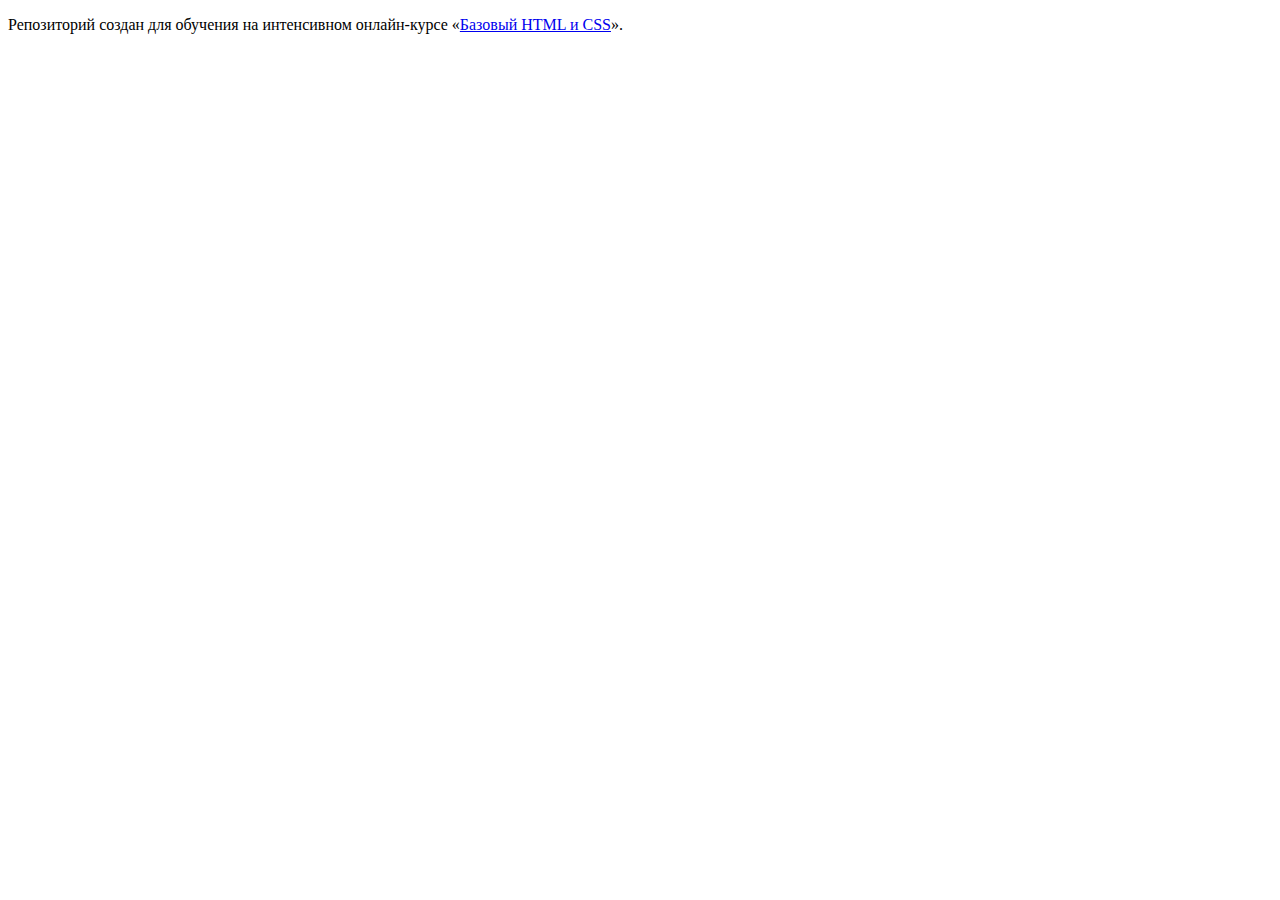
==== index.html @ b2f4317e ":hatching_chick:" ====
<!DOCTYPE html>
<html lang="ru">
  <head>
    <meta charset="utf-8">
    <title>HTML Academy: Барбершоп</title>
  </head>
  <body>

    <p>Репозиторий создан для обучения на интенсивном онлайн‑курсе «<a href="https://htmlacademy.ru/intensive/htmlcss">Базовый HTML и CSS</a>».</p>

  </body>
</html>
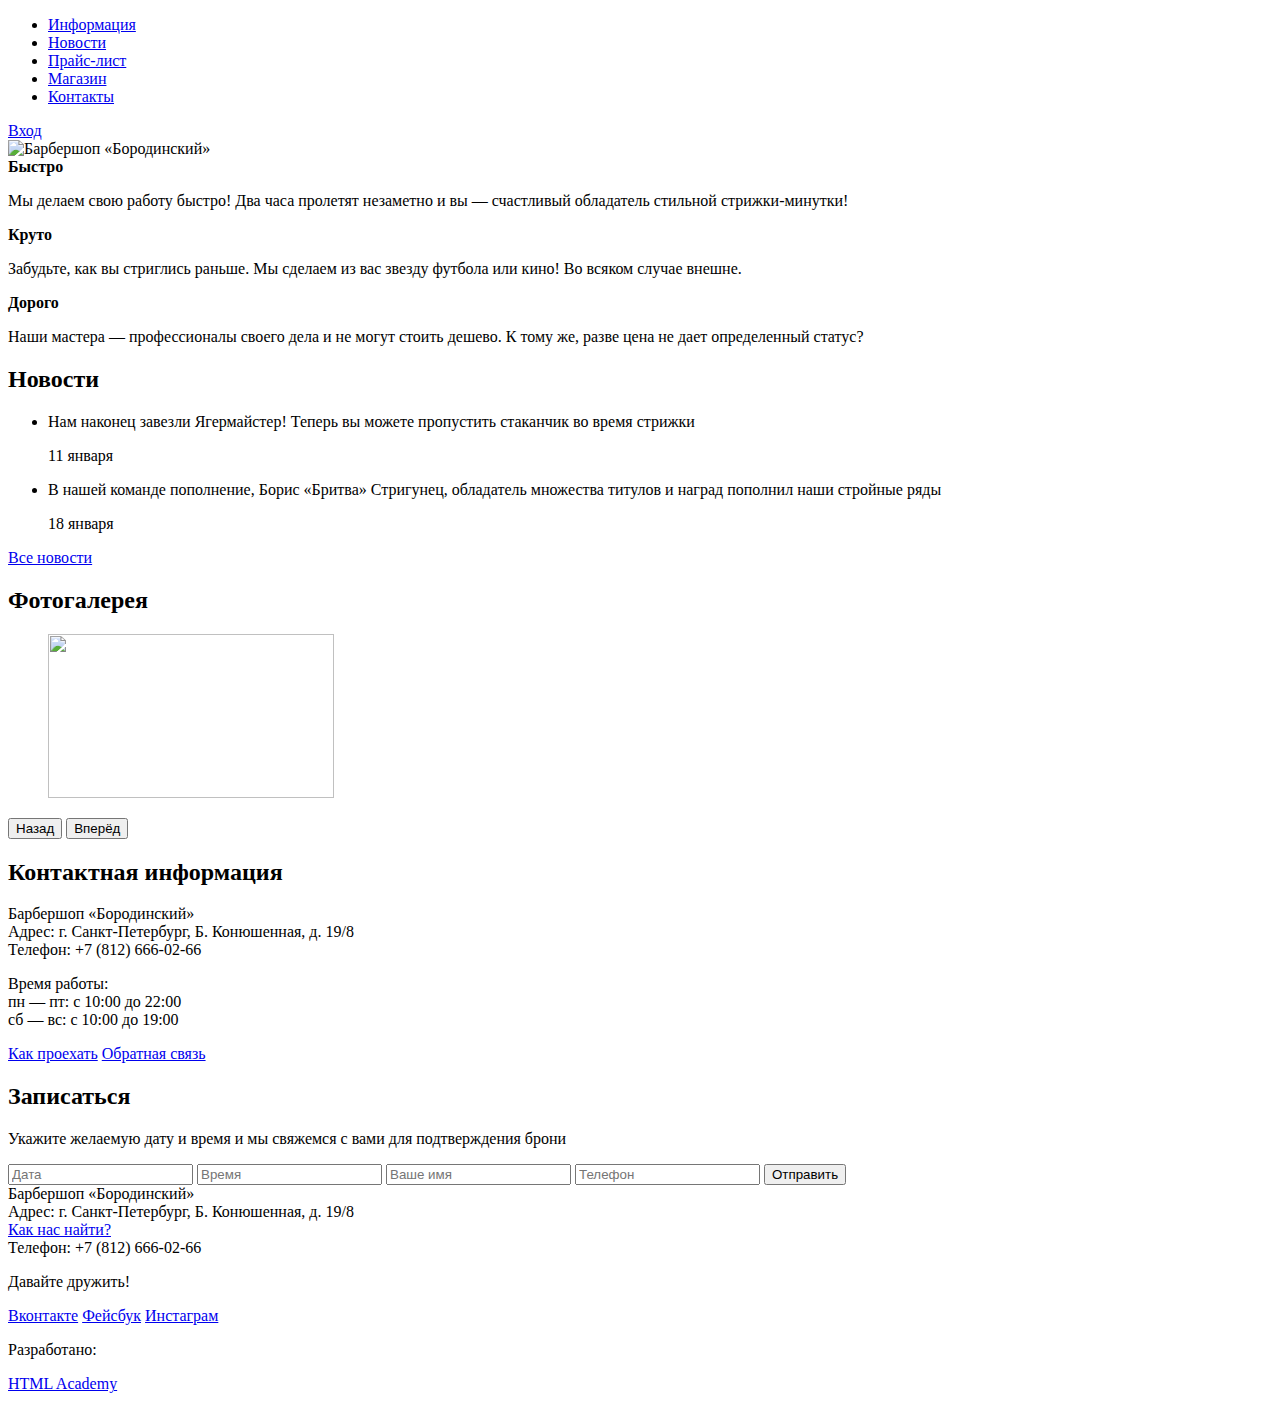
==== commit 28b558f0: "Добавил 3 размеченные страницы" ====
--- a/index.html
+++ b/index.html
@@ -5,8 +5,124 @@
     <title>HTML Academy: Барбершоп</title>
   </head>
   <body>
-
-    <p>Репозиторий создан для обучения на интенсивном онлайн‑курсе «<a href="https://htmlacademy.ru/intensive/htmlcss">Базовый HTML и CSS</a>».</p>
-
+    <header class="main-header">
+      <div class="container">
+        <nav class="main-navigation">
+          <ul>
+            <li>
+              <a href="#">Информация</a>
+            </li>
+            <li>
+              <a href="#">Новости</a>
+            </li>
+            <li>
+              <a href="#">Прайс-лист</a>
+            </li>
+            <li>
+              <a href="#">Магазин</a>
+            </li>
+            <li>
+              <a href="#">Контакты</a>
+            </li>
+          </ul>
+        </nav>
+        <div class="user-block">
+          <a class="login" href="#">Вход</a>
+        </div>
+      </div>
+    </header>
+    <main class="container">
+      <div class="index-logo">
+        <img src="img/index-logo.png" width="368" height="204" alt="Барбершоп «Бородинский»">
+      </div>
+      <section class="features">
+        <div class="features-item">
+          <b class="features-name">Быстро</b>
+          <p>Мы делаем свою работу быстро! Два часа пролетят незаметно и вы — счастливый обладатель стильной стрижки-минутки!</p>
+        </div>
+        <div class="features-item">
+          <b class="features-name">Круто</b>
+          <p>Забудьте, как вы стриглись раньше. Мы сделаем из вас звезду футбола или кино! Во всяком случае внешне.</p>
+        </div>
+        <div class="features-item">
+          <b class="features-name">Дорого</b>
+          <p>Наши мастера — профессионалы своего дела и не могут стоить дешево. К тому же, разве цена не дает определенный статус?</p>
+        </div>
+      </section>
+      <div class="index-content">
+        <div class="index-content-left">
+          <h2 class="index-content-title">Новости</h2>
+          <ul class="news-preview">
+            <li>
+              <p>Нам наконец завезли Ягермайстер! Теперь вы можете пропустить стаканчик во время стрижки</p>
+              <time datetime="2016-01-11">11 января</time>
+            </li>
+            <li>
+              <p>В нашей команде пополнение, Борис «Бритва» Стригунец, обладатель множества титулов и наград пополнил наши стройные ряды</p>
+              <time datetime="2016-01-18">18 января</time>
+            </li>
+          </ul>
+          <a class="btn" href="#">Все новости</a>
+        </div>
+        <div class="index-content-right">
+          <h2 class="index-content-title">Фотогалерея</h2>
+          <div class="gallery">
+            <figure class="gallery-content">
+              <img src="img/photo-1.jpg" width="286" height="164" alt="">
+            </figure>
+            <button class="btn gallery-prev" type="button">Назад</button>
+            <button class="btn gallery-next" type="button">Вперёд</button>
+          </div>
+        </div>
+      </div>
+      <div class="index-content">
+        <div class="index-content-left">
+          <h2 class="index-content-title">Контактная информация</h2>
+          <p>
+            Барбершоп «Бородинский»<br>
+            Адрес: г. Санкт-Петербург, Б. Конюшенная, д. 19/8<br>
+            Телефон: +7 (812) 666-02-66
+          </p>
+          <p>
+            Время работы:<br>
+            пн — пт: с 10:00 до 22:00<br>
+            сб — вс: с 10:00 до 19:00
+          </p>
+          <a class="btn" href="#">Как проехать</a>
+          <a class="btn" href="#">Обратная связь</a>
+        </div>
+        <div class="index-content-right">
+          <h2 class="index-content-title">Записаться</h2>
+          <p>Укажите желаемую дату и время и мы свяжемся с вами для подтверждения брони</p>
+          <form class="appointment-form" action="https://echo.htmlacademy.ru" method="post">
+            <input type="text" name="date" value="" placeholder="Дата">
+            <input type="text" name="time" value="" placeholder="Время">
+            <input type="text" name="name" value="" placeholder="Ваше имя">
+            <input type="tel" name="phone" value="" placeholder="Телефон">
+            <button class="btn" type="submit">Отправить</button>
+          </form>
+        </div>
+      </div>
+    </main>
+    <footer class="main-footer">
+      <div class="container">
+        <section class="footer-contacts">
+          Барбершоп «Бородинский»<br>
+          Адрес: г. Санкт-Петербург, Б. Конюшенная, д. 19/8<br>
+          <a href="#">Как нас найти?</a><br>
+          Телефон: +7 (812) 666-02-66
+        </section>
+        <section class="footer-social">
+          <p>Давайте дружить!</p>
+          <a class="social-btn social-btn-vk" href="#">Вконтакте</a>
+          <a class="social-btn social-btn-fb" href="#">Фейсбук</a>
+          <a class="social-btn social-btn-inst" href="#">Инстаграм</a>
+        </section>
+        <section class="footer-copyright">
+          <p>Разработано:</p>
+          <a class="btn" href="https://htmlacademy.ru">HTML Academy</a>
+        </section>
+      </div>
+    </footer>
   </body>
 </html>
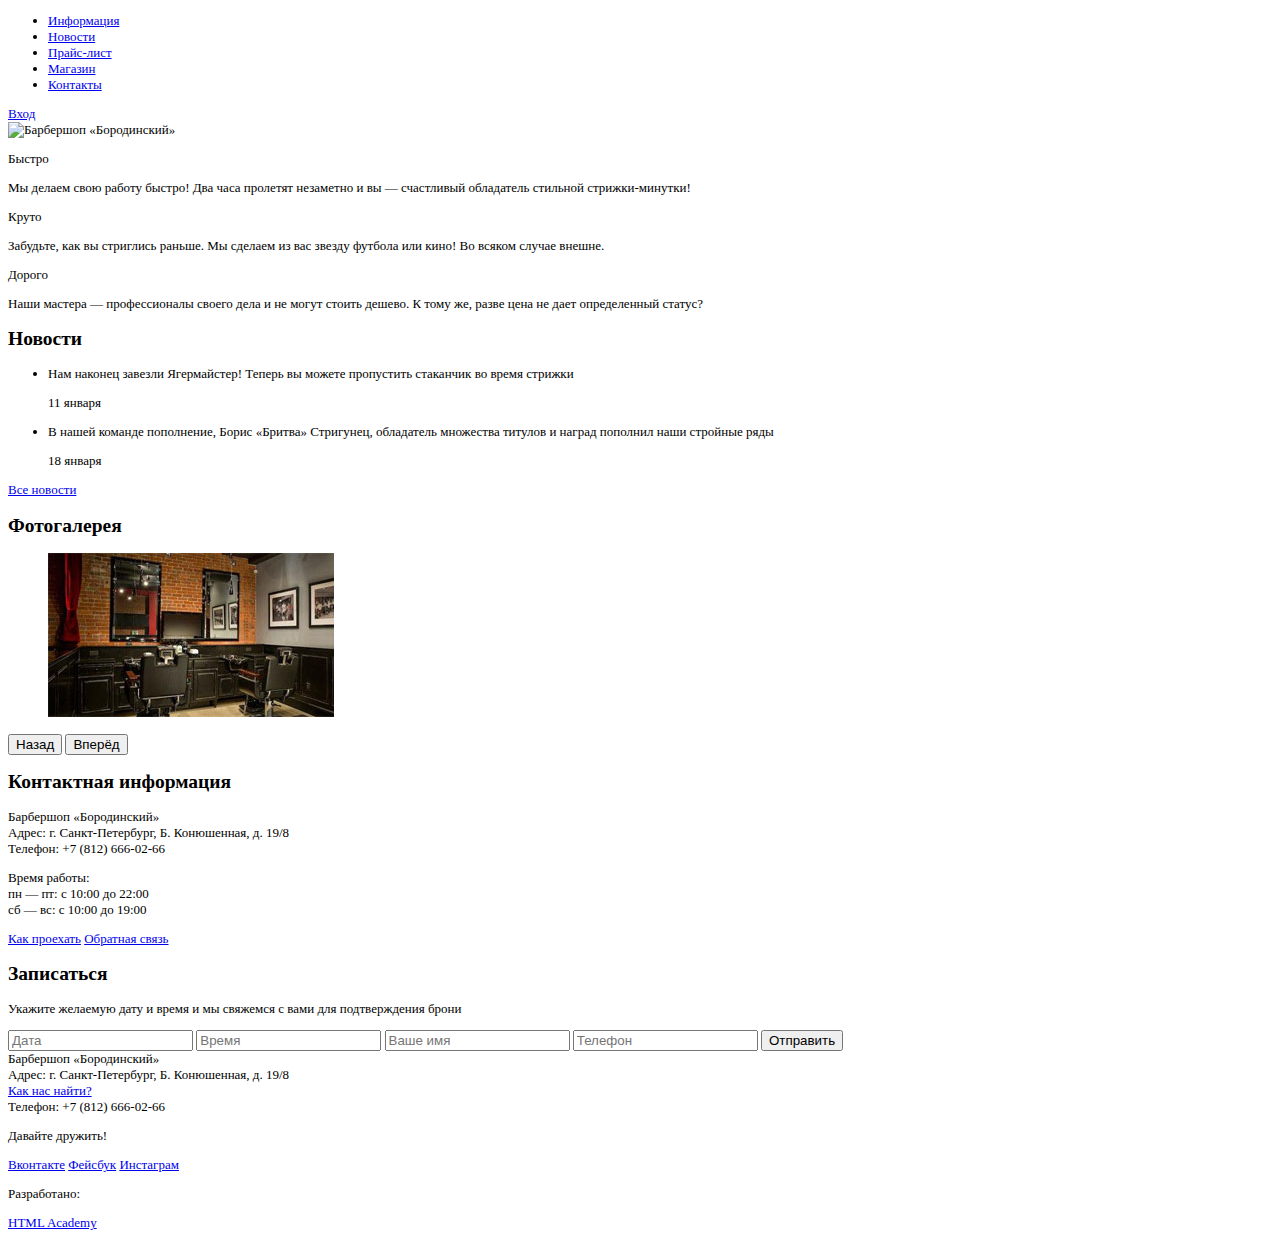
==== commit d8e69898: "Некоторые стили и графика" ====
--- a/index.html
+++ b/index.html
@@ -1,128 +1,159 @@
 <!DOCTYPE html>
 <html lang="ru">
-  <head>
-    <meta charset="utf-8">
-    <title>HTML Academy: Барбершоп</title>
-  </head>
-  <body>
-    <header class="main-header">
-      <div class="container">
-        <nav class="main-navigation">
-          <ul>
-            <li>
-              <a href="#">Информация</a>
-            </li>
-            <li>
-              <a href="#">Новости</a>
-            </li>
-            <li>
-              <a href="#">Прайс-лист</a>
-            </li>
-            <li>
-              <a href="#">Магазин</a>
-            </li>
-            <li>
-              <a href="#">Контакты</a>
-            </li>
-          </ul>
-        </nav>
-        <div class="user-block">
-          <a class="login" href="#">Вход</a>
-        </div>
-      </div>
-    </header>
-    <main class="container">
-      <div class="index-logo">
-        <img src="img/index-logo.png" width="368" height="204" alt="Барбершоп «Бородинский»">
-      </div>
-      <section class="features">
-        <div class="features-item">
-          <b class="features-name">Быстро</b>
-          <p>Мы делаем свою работу быстро! Два часа пролетят незаметно и вы — счастливый обладатель стильной стрижки-минутки!</p>
-        </div>
-        <div class="features-item">
-          <b class="features-name">Круто</b>
-          <p>Забудьте, как вы стриглись раньше. Мы сделаем из вас звезду футбола или кино! Во всяком случае внешне.</p>
-        </div>
-        <div class="features-item">
-          <b class="features-name">Дорого</b>
-          <p>Наши мастера — профессионалы своего дела и не могут стоить дешево. К тому же, разве цена не дает определенный статус?</p>
-        </div>
-      </section>
-      <div class="index-content">
-        <div class="index-content-left">
-          <h2 class="index-content-title">Новости</h2>
-          <ul class="news-preview">
-            <li>
-              <p>Нам наконец завезли Ягермайстер! Теперь вы можете пропустить стаканчик во время стрижки</p>
-              <time datetime="2016-01-11">11 января</time>
-            </li>
-            <li>
-              <p>В нашей команде пополнение, Борис «Бритва» Стригунец, обладатель множества титулов и наград пополнил наши стройные ряды</p>
-              <time datetime="2016-01-18">18 января</time>
-            </li>
-          </ul>
-          <a class="btn" href="#">Все новости</a>
-        </div>
-        <div class="index-content-right">
-          <h2 class="index-content-title">Фотогалерея</h2>
-          <div class="gallery">
-            <figure class="gallery-content">
-              <img src="img/photo-1.jpg" width="286" height="164" alt="">
-            </figure>
-            <button class="btn gallery-prev" type="button">Назад</button>
-            <button class="btn gallery-next" type="button">Вперёд</button>
-          </div>
-        </div>
-      </div>
-      <div class="index-content">
-        <div class="index-content-left">
-          <h2 class="index-content-title">Контактная информация</h2>
-          <p>
-            Барбершоп «Бородинский»<br>
-            Адрес: г. Санкт-Петербург, Б. Конюшенная, д. 19/8<br>
-            Телефон: +7 (812) 666-02-66
-          </p>
-          <p>
-            Время работы:<br>
-            пн — пт: с 10:00 до 22:00<br>
-            сб — вс: с 10:00 до 19:00
-          </p>
-          <a class="btn" href="#">Как проехать</a>
-          <a class="btn" href="#">Обратная связь</a>
-        </div>
-        <div class="index-content-right">
-          <h2 class="index-content-title">Записаться</h2>
-          <p>Укажите желаемую дату и время и мы свяжемся с вами для подтверждения брони</p>
-          <form class="appointment-form" action="https://echo.htmlacademy.ru" method="post">
-            <input type="text" name="date" value="" placeholder="Дата">
-            <input type="text" name="time" value="" placeholder="Время">
-            <input type="text" name="name" value="" placeholder="Ваше имя">
-            <input type="tel" name="phone" value="" placeholder="Телефон">
-            <button class="btn" type="submit">Отправить</button>
-          </form>
-        </div>
-      </div>
-    </main>
-    <footer class="main-footer">
-      <div class="container">
-        <section class="footer-contacts">
-          Барбершоп «Бородинский»<br>
-          Адрес: г. Санкт-Петербург, Б. Конюшенная, д. 19/8<br>
-          <a href="#">Как нас найти?</a><br>
-          Телефон: +7 (812) 666-02-66
-        </section>
-        <section class="footer-social">
-          <p>Давайте дружить!</p>
-          <a class="social-btn social-btn-vk" href="#">Вконтакте</a>
-          <a class="social-btn social-btn-fb" href="#">Фейсбук</a>
-          <a class="social-btn social-btn-inst" href="#">Инстаграм</a>
-        </section>
-        <section class="footer-copyright">
-          <p>Разработано:</p>
-          <a class="btn" href="https://htmlacademy.ru">HTML Academy</a>
-        </section>
-      </div>
-    </footer>
-  </body>
-</html>
+
+<head>
+	<meta charset="utf-8">
+	<title>HTML Academy: Барбершоп</title>
+	<link rel="stylesheet" href="css/style.css">
+</head>
+
+<body>
+
+	<header>
+
+		<div class="container">
+
+			<nav class="main-navigation">
+				<ul>
+					<li><a href="#">Информация</a></li>
+					<li><a href="#">Новости</a></li>
+					<li><a href="catalog.html">Прайс-лист</a></li>
+					<li><a href="#">Магазин</a></li>
+					<li><a href="#">Контакты</a></li>
+				</ul>
+			</nav>
+
+			<div class="user-block">
+				<a class="login" href="#">Вход</a>
+			</div>
+
+		</div>
+
+	</header>
+
+	<main>
+
+		<div class="container">
+
+			<div class="index-logo">
+				<img src="img/logo.png" alt="Барбершоп «Бородинский»">
+			</div>
+
+			<section class="features">
+
+				<div class="features-item">
+					<p class="features-name">Быстро</p>
+					<p>Мы делаем свою работу быстро! Два часа пролетят незаметно и вы — счастливый обладатель стильной стрижки-минутки!</p>
+				</div>
+
+				<div class="features-item">
+					<p class="features-name">Круто</p>
+					<p>Забудьте, как вы стриглись раньше. Мы сделаем из вас звезду футбола или кино! Во всяком случае внешне.</p>
+				</div>
+
+				<div class="features-item">
+					<p class="features-name">Дорого</p>
+					<p>Наши мастера — профессионалы своего дела и не могут стоить дешево. К тому же, разве цена не дает определенный статус?</p>
+				</div>
+
+			</section>
+
+			<div class="index-content">
+
+				<div class="index-content-left">
+					<h2 class="index-content-title">Новости</h2>
+					<ul class="news-preview">
+						<li>
+							<p>Нам наконец завезли Ягермайстер! Теперь вы можете пропустить стаканчик во время стрижки</p>
+							<time datetime="2016-01-11">11 января</time>
+						</li>
+						<li>
+							<p>В нашей команде пополнение, Борис «Бритва» Стригунец, обладатель множества титулов и наград пополнил наши стройные ряды</p>
+							<time datetime="2016-01-18">18 января</time>
+						</li>
+					</ul>
+					<a class="btn" href="#">Все новости</a>
+				</div>
+
+				<div class="index-content-right">
+
+					<h2 class="index-content-title">Фотогалерея</h2>
+
+					<div class="gallery">
+						<figure class="gallery-content">
+							<img src="img/galery_photo.jpg" alt="">
+						</figure>
+						<button class="btn gallery-prev" type="button">Назад</button>
+						<button class="btn gallery-next" type="button">Вперёд</button>
+					</div>
+
+				</div>
+
+			</div>
+
+			<div class="index-content">
+
+				<div class="index-content-left">
+					<h2 class="index-content-title">Контактная информация</h2>
+					<p>
+						Барбершоп «Бородинский»<br>
+						Адрес: г. Санкт-Петербург, Б. Конюшенная, д. 19/8<br>
+						Телефон: +7 (812) 666-02-66
+					</p>
+					<p>
+						Время работы:<br>
+						пн — пт: с 10:00 до 22:00<br>
+						сб — вс: с 10:00 до 19:00
+					</p>
+					<a class="btn" href="#">Как проехать</a>
+					<a class="btn" href="#">Обратная связь</a>
+				</div>
+
+				<div class="index-content-right">
+					<h2 class="index-content-title">Записаться</h2>
+					<p>Укажите желаемую дату и время и мы свяжемся с вами для подтверждения брони</p>
+					<form class="appointment-form" action="https://echo.htmlacademy.ru" method="post">
+						<input type="text" name="date" value="" placeholder="Дата">
+						<input type="text" name="time" value="" placeholder="Время">
+						<input type="text" name="name" value="" placeholder="Ваше имя">
+						<input type="tel" name="phone" value="" placeholder="Телефон">
+						<button class="btn" type="submit">Отправить</button>
+					</form>
+				</div>
+
+			</div>
+
+		</div>
+
+	</main>
+
+	<footer>
+
+		<div class="container">
+
+			<section class="footer-contacts">
+				Барбершоп «Бородинский»<br>
+				Адрес: г. Санкт-Петербург, Б. Конюшенная, д. 19/8<br>
+				<a href="#">Как нас найти?</a><br>
+				Телефон: +7 (812) 666-02-66
+			</section>
+
+			<section class="footer-social">
+				<p>Давайте дружить!</p>
+				<a class="social-btn social-btn-vk" href="#">Вконтакте</a>
+				<a class="social-btn social-btn-fb" href="#">Фейсбук</a>
+				<a class="social-btn social-btn-inst" href="#">Инстаграм</a>
+			</section>
+
+			<section class="footer-copyright">
+				<p>Разработано:</p>
+				<a class="btn" href="https://htmlacademy.ru">HTML Academy</a>
+			</section>
+
+		</div>
+
+	</footer>
+
+</body>
+
+</html>--- a/css/style.css
+++ b/css/style.css
@@ -0,0 +1,3 @@
+body {
+	font-size: 13px;
+}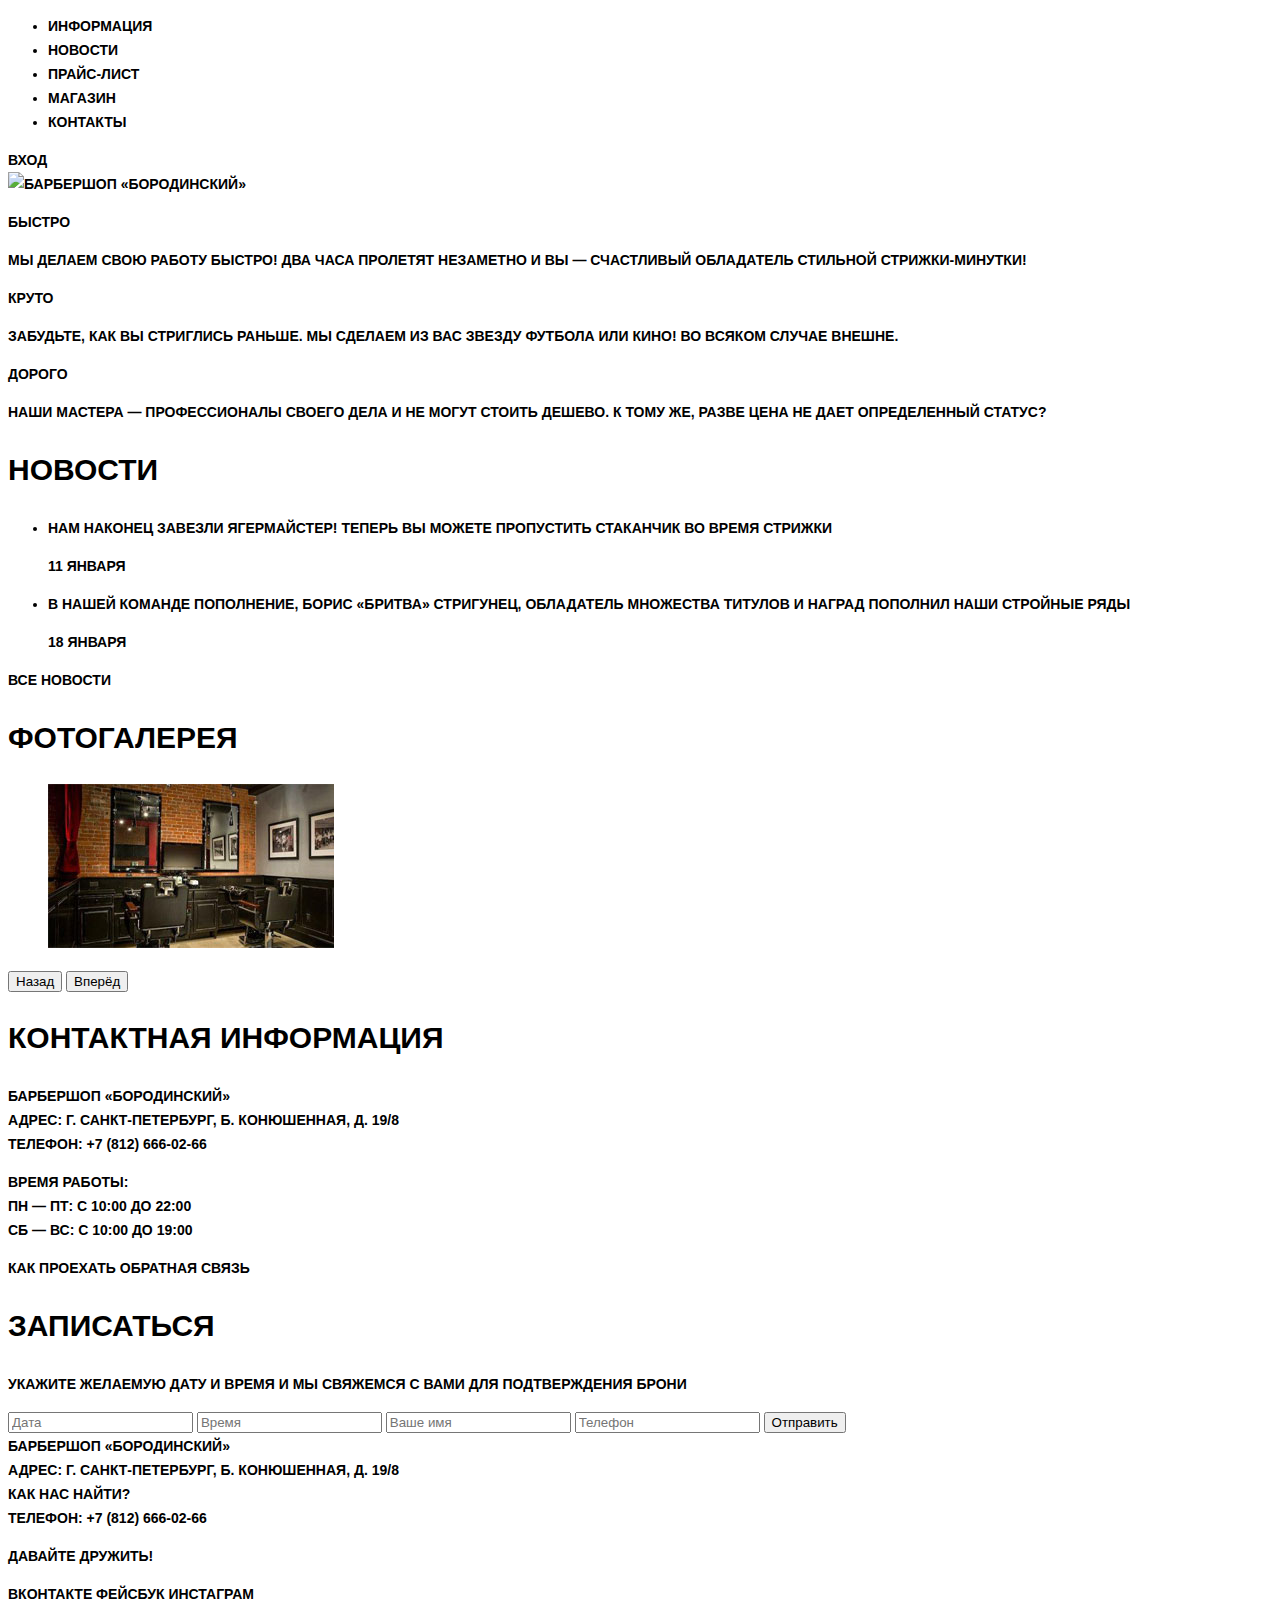
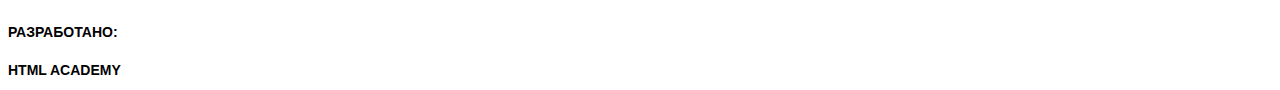
==== commit 749da75e: "В первом коммите не все стили сохранил" ====
--- a/index.html
+++ b/index.html
@@ -14,6 +14,7 @@
 		<div class="container">
 
 			<nav class="main-navigation">
+
 				<ul>
 					<li><a href="#">Информация</a></li>
 					<li><a href="#">Новости</a></li>
@@ -21,6 +22,7 @@
 					<li><a href="#">Магазин</a></li>
 					<li><a href="#">Контакты</a></li>
 				</ul>
+				
 			</nav>
 
 			<div class="user-block">
--- a/css/style.css
+++ b/css/style.css
@@ -1,3 +1,25 @@
 body {
-	font-size: 13px;
-}+	font-size: 14px;
+	font-family: "PT Sans Narrow", Arial, sans-serif;
+	font-weight: bold;
+	line-height: 24px;
+	text-transform: uppercase;
+	color: #000000;
+}
+
+h1, h2 {
+	font-size: 30px;
+	line-height: 42px;
+}
+
+.product-description h2,
+.shopping-options h2 {
+	font-size: 24px;
+	line-height: 30px;
+}
+
+a {
+	text-decoration: none;
+	color: #000000;
+}
+
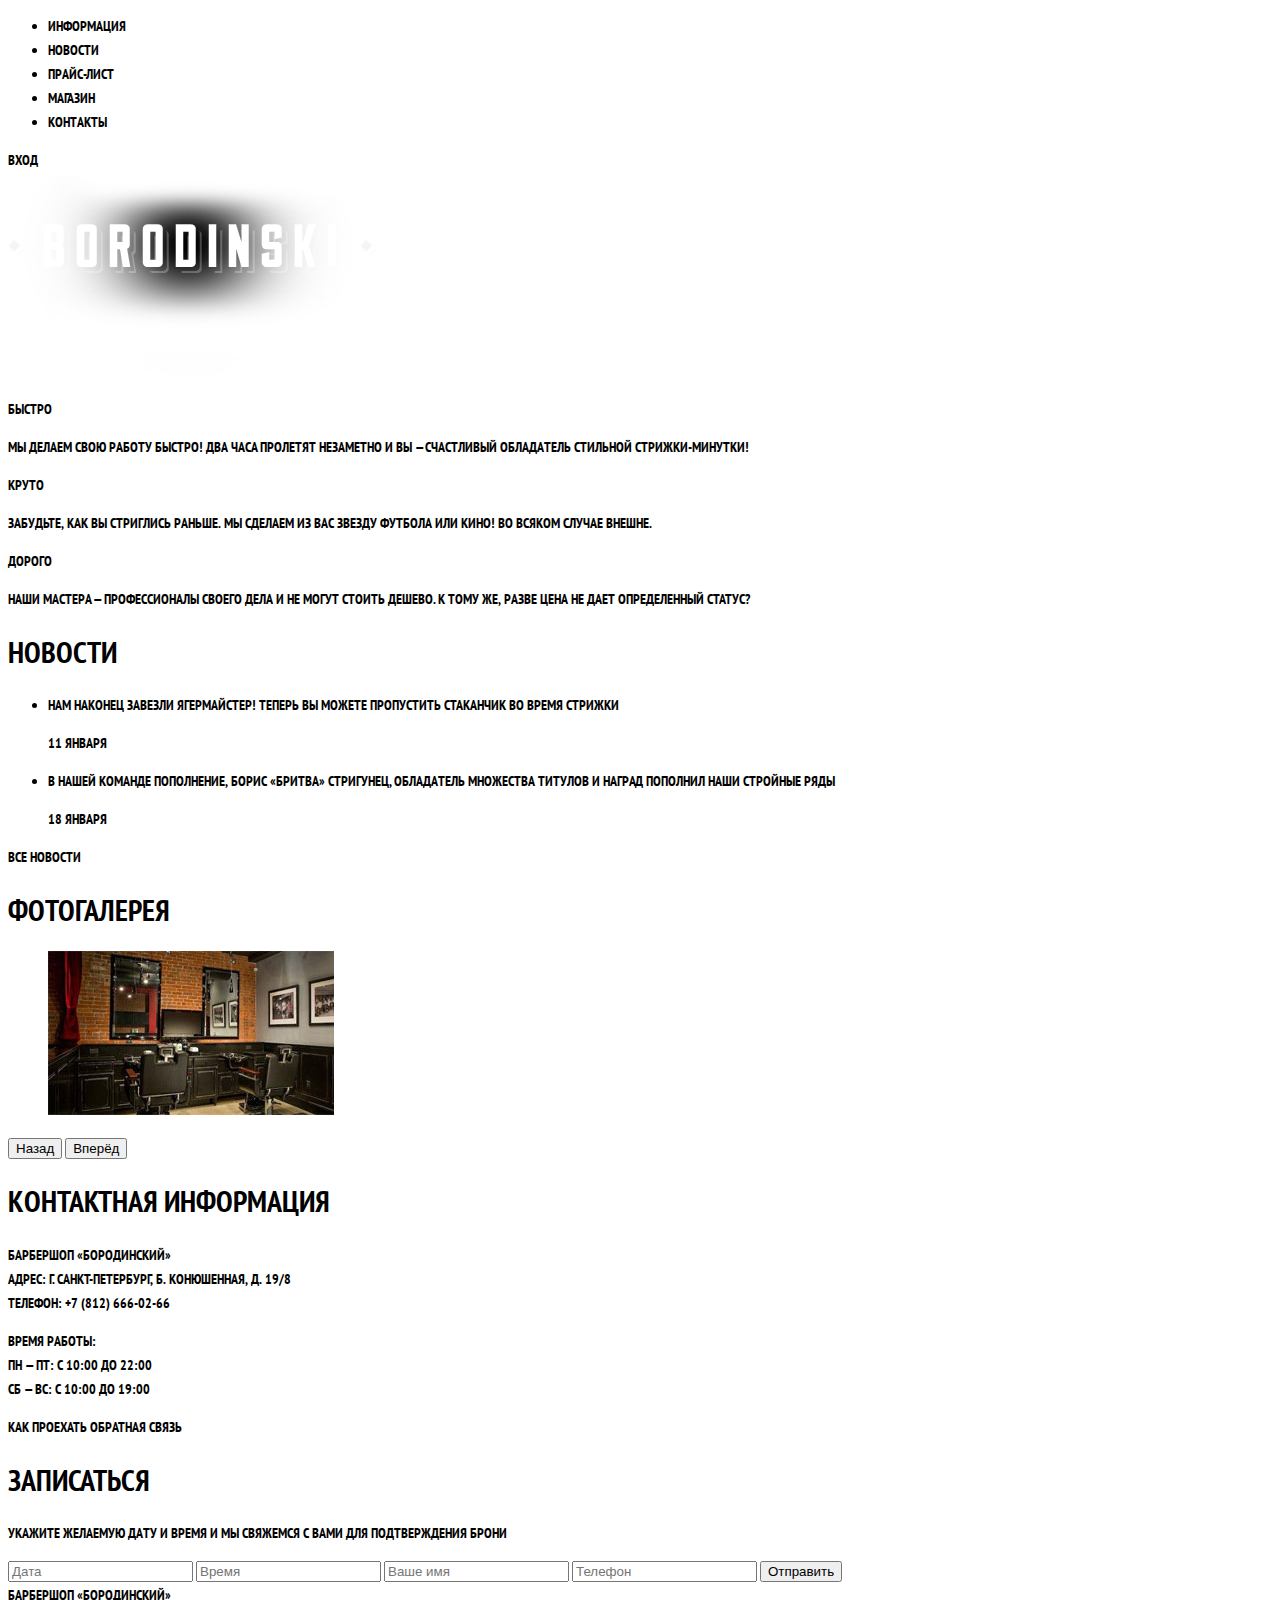
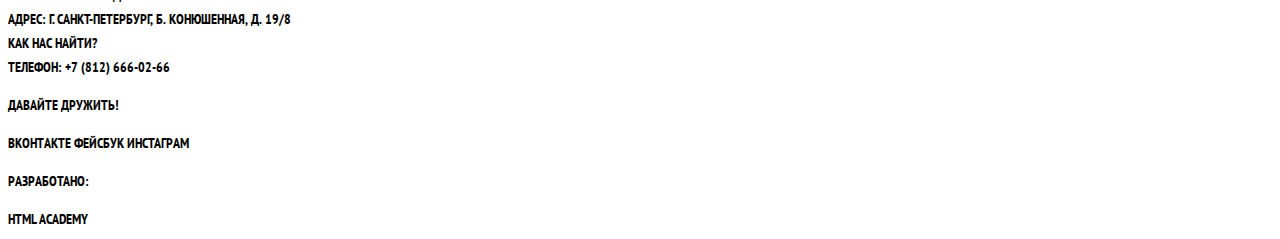
==== commit e3994956: "Исправил замечанию по барбершопу" ====
--- a/index.html
+++ b/index.html
@@ -38,7 +38,7 @@
 		<div class="container">
 
 			<div class="index-logo">
-				<img src="img/logo.png" alt="Барбершоп «Бородинский»">
+				<img src="img/main_logo.png" width="368" height="204" alt="Барбершоп «Бородинский»">
 			</div>
 
 			<section class="features">
@@ -63,7 +63,7 @@
 			<div class="index-content">
 
 				<div class="index-content-left">
-					<h2 class="index-content-title">Новости</h2>
+					<h1 class="index-content-title">Новости</h1>
 					<ul class="news-preview">
 						<li>
 							<p>Нам наконец завезли Ягермайстер! Теперь вы можете пропустить стаканчик во время стрижки</p>
@@ -79,11 +79,11 @@
 
 				<div class="index-content-right">
 
-					<h2 class="index-content-title">Фотогалерея</h2>
+					<h1 class="index-content-title">Фотогалерея</h1>
 
 					<div class="gallery">
 						<figure class="gallery-content">
-							<img src="img/galery_photo.jpg" alt="">
+							<img src="img/galery_photo.jpg" width="286" height="164" alt="">
 						</figure>
 						<button class="btn gallery-prev" type="button">Назад</button>
 						<button class="btn gallery-next" type="button">Вперёд</button>
@@ -96,7 +96,7 @@
 			<div class="index-content">
 
 				<div class="index-content-left">
-					<h2 class="index-content-title">Контактная информация</h2>
+					<h1 class="index-content-title">Контактная информация</h1>
 					<p>
 						Барбершоп «Бородинский»<br>
 						Адрес: г. Санкт-Петербург, Б. Конюшенная, д. 19/8<br>
@@ -112,7 +112,7 @@
 				</div>
 
 				<div class="index-content-right">
-					<h2 class="index-content-title">Записаться</h2>
+					<h1 class="index-content-title">Записаться</h1>
 					<p>Укажите желаемую дату и время и мы свяжемся с вами для подтверждения брони</p>
 					<form class="appointment-form" action="https://echo.htmlacademy.ru" method="post">
 						<input type="text" name="date" value="" placeholder="Дата">
--- a/css/style.css
+++ b/css/style.css
@@ -1,21 +1,30 @@
+/* font-family: "PTSansNarrowRegular"; */
+@font-face {
+	font-family: "PTSansNarrowRegular";
+	src: url("../fonts/PTSansNarrowRegular/PTSansNarrowRegular.eot");
+	src: url("../fonts/PTSansNarrowRegular/PTSansNarrowRegular.eot?#iefix")format("embedded-opentype"),
+	url("../fonts/PTSansNarrowRegular/PTSansNarrowRegular.woff") format("woff"),
+	url("../fonts/PTSansNarrowRegular/PTSansNarrowRegular.ttf") format("truetype");
+	font-style: normal;
+	font-weight: normal;
+}
+/* font-family: "PTSansNarrowBold"; */
+@font-face {
+	font-family: "PTSansNarrowBold";
+	src: url("../fonts/PTSansNarrowBold/PTSansNarrowBold.eot");
+	src: url("../fonts/PTSansNarrowBold/PTSansNarrowBold.eot?#iefix")format("embedded-opentype"),
+	url("../fonts/PTSansNarrowBold/PTSansNarrowBold.woff") format("woff"),
+	url("../fonts/PTSansNarrowBold/PTSansNarrowBold.ttf") format("truetype");
+	font-style: normal;
+	font-weight: normal;
+}
+
 body {
+	font-family: "PTSansNarrowBold", Arial, sans-serif;
 	font-size: 14px;
-	font-family: "PT Sans Narrow", Arial, sans-serif;
-	font-weight: bold;
 	line-height: 24px;
 	text-transform: uppercase;
 	color: #000000;
-}
-
-h1, h2 {
-	font-size: 30px;
-	line-height: 42px;
-}
-
-.product-description h2,
-.shopping-options h2 {
-	font-size: 24px;
-	line-height: 30px;
 }
 
 a {
@@ -23,3 +32,14 @@
 	color: #000000;
 }
 
+.index-content h1,
+.breadcrumbs h1,
+.main-top h1 {
+	font-size: 30px;
+	line-height: 42px;
+}
+
+.product-description h2 {
+	font-size: 24px;
+	line-height: 30px;
+}